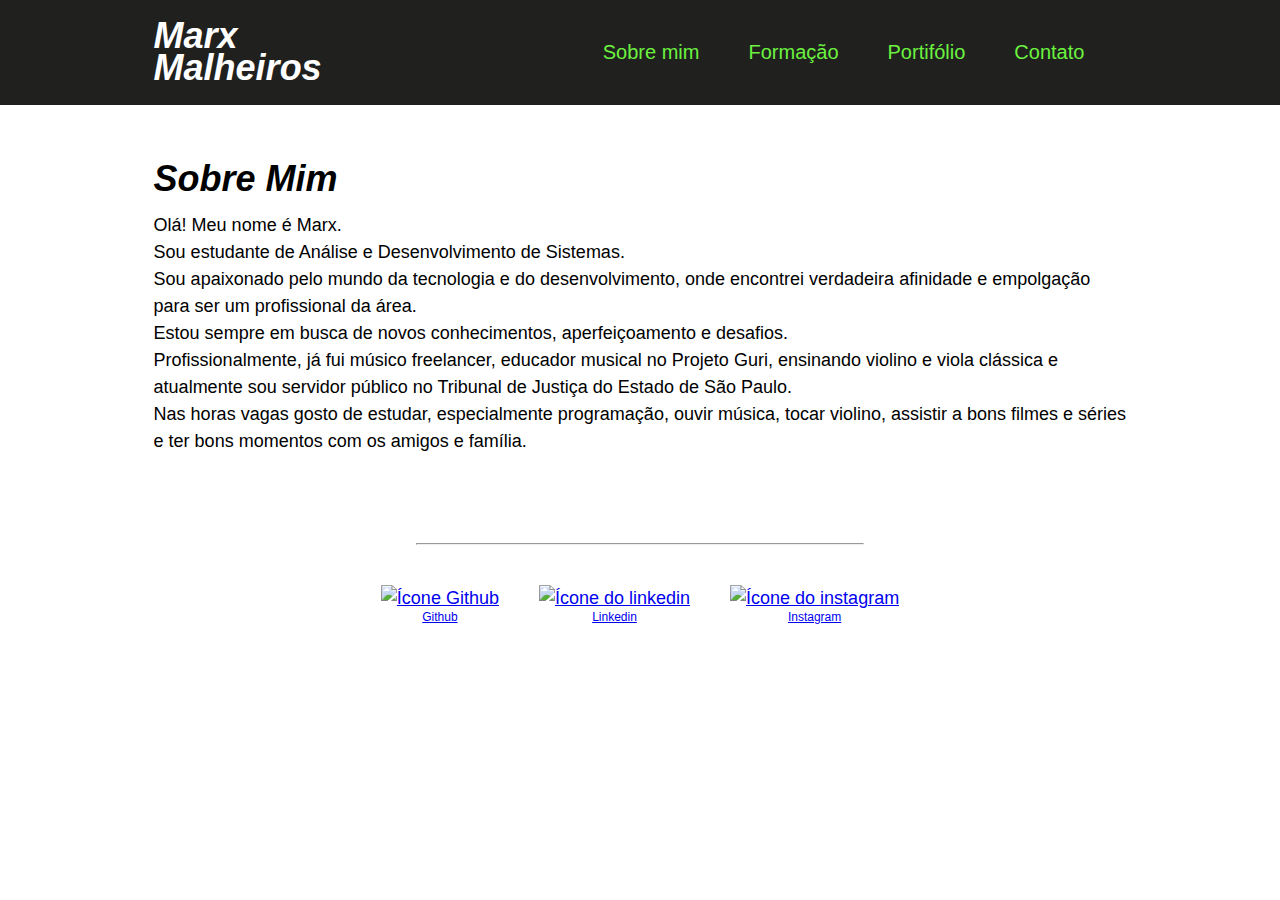
==== index.html @ 7ee6a193 "Add files via upload" ====
<!DOCTYPE html>
<html lang="pt-br">
<head>
    <meta charset="UTF-8">
    <meta http-equiv="X-UA-Compatible" content="IE=Edge">
    <meta name="viewport" content="width=device-width, initial-scale=1.0">
    <title>Marx Malheiros</title>
    <link rel="stylesheet" href="style.css">
</head>
<body>
    <header>
        <h1 class="nome">Marx<br>Malheiros</h1>
        <nav>
            <ul  class="menu">
                <li><a href="#">Sobre mim</a></li>
                <li><a href="formacao.html">Formação</a></li>
                <li><a href="portifolio.html">Portifólio</a></li>
                <li><a href="contato.html">Contato</a></li>
            </ul>
        </nav>
    </header>

    <!--  -->
    <section class="content" id="sobre">
        <h1 class="titulo">Sobre Mim</h1>
        
        <div class="sobre_content">
            <p>Olá! Meu nome é Marx.<br>Sou estudante de Análise e Desenvolvimento de Sistemas.<br>Sou apaixonado pelo mundo da tecnologia e do desenvolvimento, onde encontrei verdadeira afinidade e empolgação para ser um profissional da área.<br>Estou sempre em busca de novos conhecimentos, aperfeiçoamento e desafios.<br>Profissionalmente, já fui músico freelancer, educador musical no Projeto Guri, ensinando violino e viola clássica e atualmente sou servidor público no Tribunal de Justiça do Estado de São Paulo.<br>Nas horas vagas gosto de estudar, especialmente programação, ouvir música, tocar violino, assistir a bons filmes e séries e ter bons momentos com os amigos e família.</p>
            <br>
        </div>
    </section>
    
    <hr>

    <footer>
        <a href="https://github.com/marxleninberg" target="_blank">
            <img src="./images/github_logo.png" alt="Ícone Github">
            <p>Github</p>
        </a>
        <a href="https://www.linkedin.com/in/marx-malheiros-a70043269/" target="_blank">
            <img src="./images/linkedin_logo.png" alt="Ícone do linkedin">
            <p>Linkedin</p>
        </a>
        <a href="https://www.instagram.com/marxleninberg/" target="_blank">
            <img src="./images/instagram_logo.png" alt="Ícone do instagram">
            <p>Instagram</p>
        </a>
    </footer>

</body>
</html>
---- style.css ----
*{
    margin: 0;
    padding: 0;
    box-sizing: border-box;
}

body{
    background-color: rgb(255, 255, 255);
    height: 100%;
    margin: 0 auto;
    font-family: Arial, Helvetica, sans-serif;
    font-size: 18px;
    align-items: center;
    line-height: 1.5em;
}

header{
    display: flex;
    justify-content: space-between;
    padding: 20px 12%;
    align-items: center;
    background-color: rgb(32, 33, 31);
    top: 0;
}

.nome{
    font-family: 'Franklin Gothic Medium', 'Arial Narrow', Arial, sans-serif;
    font-style: italic;
    text-align: left;
    line-height: 90%;
    color: white;
}

.menu{
    justify-content: space-between;
    list-style-type: none;
    text-align: center;
    align-items: center;
    margin: 0 20px;
}

.menu li{
    margin: 10px;
    display: inline-block;
    padding: 0 12px;
    font-size: 20px;
}

.menu li a{
    color: rgb(108, 242, 63);
    text-decoration: none;
    text-align: left;
}

nav a:hover{
    color: rgb(232, 241, 255);
    transition: 0.3s;
}

.titulo {
    font-family: 'Franklin Gothic Medium', 'Arial Narrow', Arial, sans-serif;
    font-style: italic;
    font-size: 36px;
    margin: 20px auto;
}

ul{
    margin: 20px;
}

li{
    list-style-type: none;
}

.content{
    margin: 30px 5%;
    padding: 10px 7%;
    border-radius: 4px;
    margin-bottom: 4%;
}

#portifolio a{
    display: flex;
    margin: 20px;
}

#portifolio img{
    width: 38px;
    height: 38px;
    margin-right: 10px;
}

#portifolio p{
    padding: 6px;
}

#portifolio p span{
    font-style: italic;
}

hr{
    width: 35%;
    margin: 20px auto;
}

footer{
    display: flex;
    justify-content: center;
    bottom: 5px;
}

footer a{
    margin: 20px;
    text-align: center;
}

footer img{
    width: 38px;
    height: 38px;
}

footer p {
    font-size: 12px;
    margin: -8px;
}

form {
    max-width: 600px;
    margin: 12px 0px;
}

form input, form textarea {
    width: 100%;
    padding: 10px;
    margin-bottom: 10px;
    border: 1px solid rgb(25, 39, 3);
    border-radius: 6px;
    box-sizing: border-box;
    font-size: 15px;
}

form textarea{
    height: 110px;
}

form button {
    background-color: rgb(48, 190, 1);
    color: white;
    padding: 10px 30px;
    border: none;
    border-radius: 6px;
    cursor: pointer;
    font-size: 18px;
}
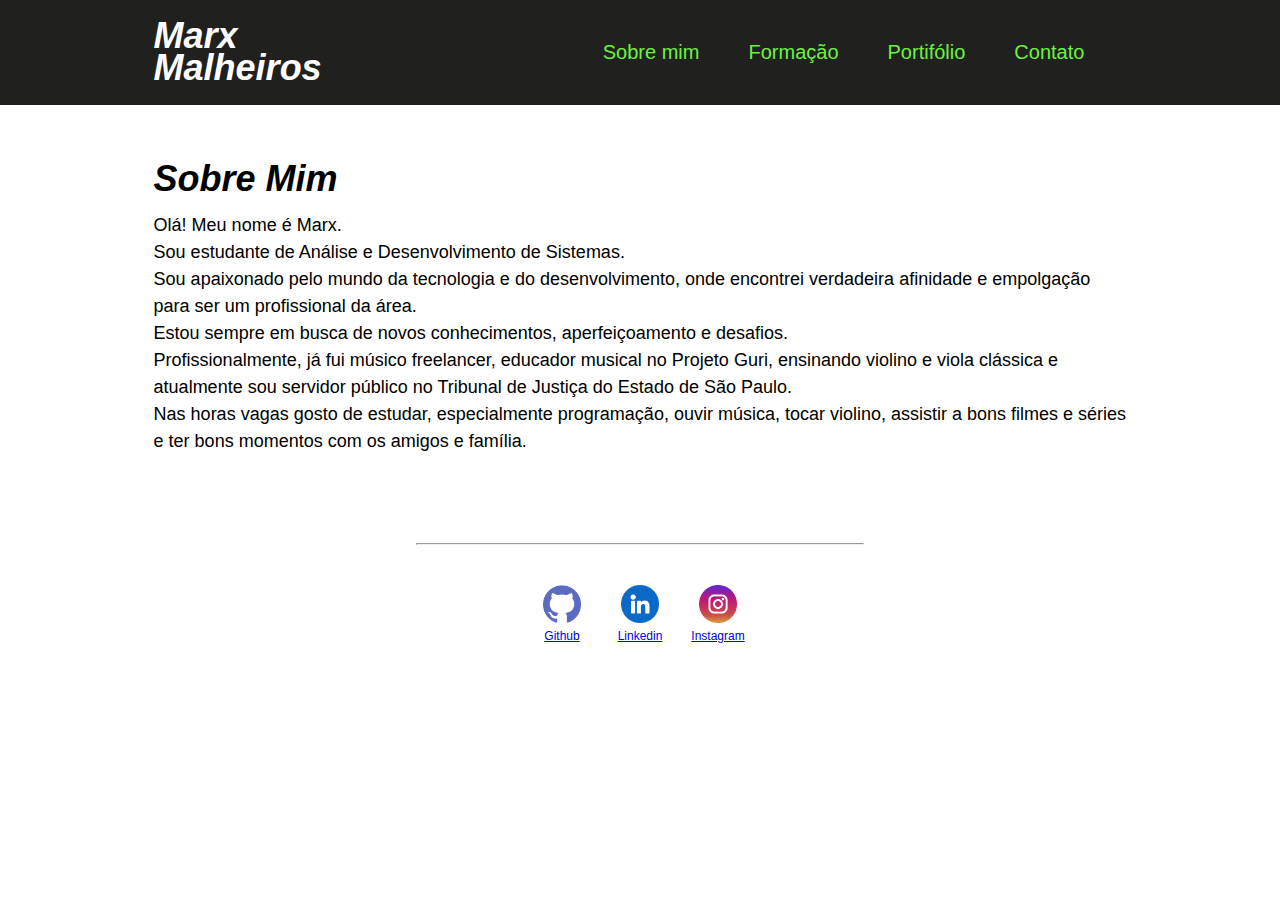
==== commit aad25e85: "Update index.html" ====
--- a/index.html
+++ b/index.html
@@ -8,6 +8,8 @@
     <link rel="stylesheet" href="style.css">
 </head>
 <body>
+
+    <!-- Cabeçalho contendo nome e menu de navegação -->
     <header>
         <h1 class="nome">Marx<br>Malheiros</h1>
         <nav>
@@ -20,7 +22,7 @@
         </nav>
     </header>
 
-    <!--  -->
+    <!-- Seção com conteúdo sobre mim -->
     <section class="content" id="sobre">
         <h1 class="titulo">Sobre Mim</h1>
         
@@ -32,6 +34,7 @@
     
     <hr>
 
+    <!-- Links das minhas redes sociais -->
     <footer>
         <a href="https://github.com/marxleninberg" target="_blank">
             <img src="./images/github_logo.png" alt="Ícone Github">
